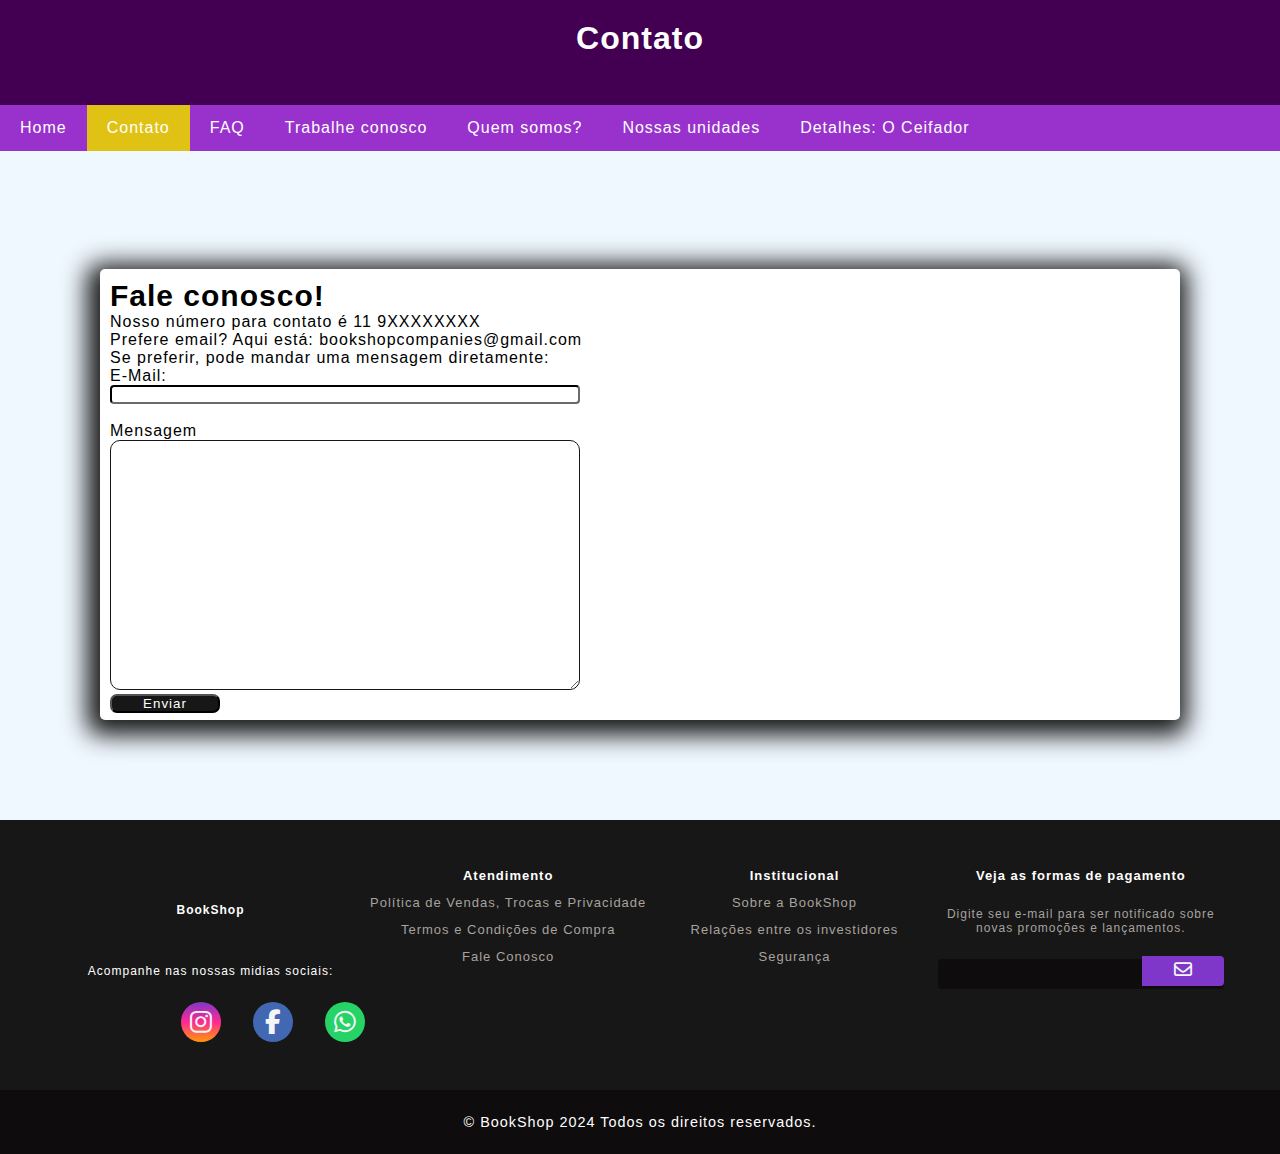
==== contato.html @ 9510b464 "organização do código" ====
<!DOCTYPE html>
<html lang="en">
<head>
    <meta charset="UTF-8">
    <meta name="viewport" content="width=device-width, initial-scale=1.0">
    <title>Contato</title>
    <link rel="stylesheet" href="https://cdnjs.cloudflare.com/ajax/libs/font-awesome/6.5.2/css/all.min.css">
    <link rel="stylesheet" href="contato.css">
    
</head>


<body>
    
    <header>
        <h1> Contato </h1>

    </header>
    <div class="navbar">
        <a href="#home">Home</a>
        <a href="#contato" class="active">Contato</a>
        <a href="#faq">FAQ</a>
        <a href="#trabalhe">Trabalhe conosco</a>
        <a href="#somos">Quem somos?</a>
        <a href="#unidades">Nossas unidades</a>
        <a href="#unidades" >Detalhes: O Ceifador</a>
    </div>
    <br>
<div class="container">
    <div class="midtext">
        <h2> Fale conosco!</h2>
        <div class="onlyformtext"></div>
        <p>Nosso número para contato é 11 9XXXXXXXX</p>
        <p>Prefere email? Aqui está: bookshopcompanies@gmail.com </p>
        <form action="" method="">
            <p>Se preferir, pode mandar uma mensagem diretamente:</p></div>
            <label for="email">E-Mail:</label> <br>
            <input type="email" id="email" required>
            <br><br>
            <label for="mensagem">Mensagem</label> <br>
            <textarea name="mensagem" id="mensagem"></textarea> <br>
            <button type="submit" class=""><div class="sendtext">Enviar</div></button>
        </form>
    </div>



</div>
</body>

<footer class="head">
    <div id="footer_content">
        <div id="footer_contacts">
            <h1>BookShop</h1>
            <p>Acompanhe nas nossas midias sociais:</p>

            <div id="footer_social_media">
                <a href="#" class="footer-link" id="instagram">
                    <i class="fa-brands fa-instagram"></i>
                </a>

                <a href="#" class="footer-link" id="facebook">
                    <i class="fa-brands fa-facebook-f"></i>
                </a>

                <a href="#" class="footer-link" id="whatsapp">
                    <i class="fa-brands fa-whatsapp"></i>
                </a>
            </div>
        </div>
        
        <ul class="footer-list">
            <li>
                <h3>Atendimento</h3>
            </li>
            <li>
                <a href="#" class="footer-link">Política de Vendas, Trocas e Privacidade</a>
            </li>
            <li>
                <a href="#" class="footer-link">Termos e Condições de Compra</a>
            </li>
            <li>
                <a href="#" class="footer-link">Fale Conosco</a>
            </li>
        </ul>

        <ul class="footer-list">
            <li>
                <h3>Institucional</h3>
            </li>
            <li>
                <a href="#" class="footer-link">Sobre a BookShop</a>
            </li>
            <li>
                <a href="#" class="footer-link">Relações entre os investidores</a>
            </li>
            <li>
                <a href="#" class="footer-link">Segurança</a>
            </li>
        </ul>

        <div id="footer_subscribe">
            <h3>Veja as formas de pagamento</h3>

            <p>
                Digite seu e-mail para ser notificado sobre
                novas promoções e lançamentos.
            </p>

            <div id="input_group">
                <input type="email" id="email">
                <button>
                    <i class="fa-regular fa-envelope"></i>
                </button>
            </div>
        </div>
    </div>

    <div id="footer_copyright">
        &#169 BookShop
        2024 Todos os direitos reservados.
    </div>
    </footer>

</html>
---- contato.css ----
/*codigo luis*/
        head {
            font-family: "Century Gothic", Century Gothic, sans-serif;
        }
        
        :root {
            --color-neutral-0: #0e0c0c;
            --color-neutral-10: #171717;
            --color-neutral-30: #a8a29e;
            --color-neutral-40: #f5f5f5;
        
        }
        
        * {
            font-family: 'Inter', sans-serif;
            margin: 0;
            padding: 0;
            box-sizing: border-box;
            letter-spacing: 1px;
        }
        
        main {
            height: 80vh;
        }
        
        footer {
            width: 100%;
            color: var(--color-neutral-40);
        }
        
        a.footer-link , h3 {
            font-size: small;
        }
        
        .footer-link {
            text-decoration: none;
        }
        
        #footer_content p {
            font-size: 12px;
        }
        
        #footer_content {
            background-color: var(--color-neutral-10);
            display: grid;
            grid-template-columns: repeat(4, 1fr);
            padding: 3rem 3.5rem;
        }
        
        #footer_contacts h1 {
            margin-bottom: 0.75rem;
        
        }
        
        #footer_social_media {
            display: flex;
            gap: 2rem;
            margin-top: 1.5rem;
            margin-left: 125px;
        } 
        
        #footer_social_media .footer-link {
            display: flex;
            align-items: center;
            justify-content: center;
            height: 2.5rem;
            width: 2.5rem;
            color: var(--color-neutral-40);
            border-radius: 50%;
            transition: all 0.4s;
        }
        
        #footer_social_media .footer-link i {
            font-size: 1.55rem;    
        }
        
        #footer_social_media .footer-link:hover {
            opacity: 0.8;
        }
        
        #instagram {
            background: linear-gradient(#7f37c9, #ff2992, #ff9807);
        }
        
        #facebook {
            background-color: #4267b3;
        }
        
        #whatsapp {
            background-color: #25d366;
        }
        
        .footer-list {
            display: flex;
            flex-direction: column;
            gap: 0.75rem;
            list-style: none;
        }
        
        .footer-list .footer-link {
            color: var(--color-neutral-30);
            transition: all 0.4s;
        }
        
        .footer-list .footer-link:hover {
            color: #7f37c9;
        }
        
        #footer_subscribe {
            display: flex;
            flex-direction: column;
            gap: 1.5rem;
        }
        
        #footer_subscribe p {
            color: var(--color-neutral-30);
        }
        
        #input_group {
            display: flex;
            align-items: center;
            background-color: var(--color-neutral-0);
            border-radius: 4px;
        }
        
        #input_group input {
            all: unset;
            padding: 0.75rem;
            width: 100%;
        }
        
        #input_group button {
            background-color: #7f37c9;
            border: none;
            color: var(--color-neutral-40);
            padding: 0px 1.25rem;
            font-size: 1.125rem;
            height: 100%;
            border-radius: 0px 4px 4px 0px;
            cursor: pointer;
            transition: all 0.4s;
        }
        
        #input_group button:hover {
            opacity: 0.8;
        }
        
        #footer_copyright {
            display: flex;
            justify-content: center;
            background-color: var(--color-neutral-0);
            font-size: 0.9rem;
            padding: 1.5rem;
            font-weight: 100;
        }
        
        @media screen and (max-width: 768px) {
            #footer_content {
                grid-template-columns: repeat(2, 1fr);
                gap: 2rem;
            }
                #footer_social_media {
                    margin-left: 7px;
                }
        }
        
        @media screen and (max-width: 426px) {
            #footer_content {
                grid-template-columns: repeat(1, 1fr);
                padding: 3rem 2rem;
            }
        }
        
            /*fim do codigo luis*/
                body {
                    margin: 0;
                    background-color: aliceblue;
                }
        
        
                h2 {
                    padding-top: 10px;
                    font-size: 30px;
                }
        
                div.container{
                    margin: 100px;
                    border: 50%, #941717;
                    border-radius: 5px;
                    background-color: white ;
                    box-shadow:-3px 5px 25px 10px #171717;
                }
                div.spacebw {
                    height: 210px;
                }
        
                div.midtext {
                    margin-left: 10px;
                    font-family: Arial;
                    letter-spacing: 0.7px;
                }
        
                footer {
                    background-color: #171717;
                    height: 100px;
                    color: white;
                    font-size: 6px;
                    font-family: Arial, Helvetica, sans-serif;
                    text-align: center;
                    
        
                }
                footer h1 {
                    padding: 35px;
                }
        
                header {
                    text-align: center;
                    background-color: rgb(67, 0, 83);
        
                    color: white;
                    width: 100%;
                    height: 105px;
                    bottom: 0;
                    padding: 10px 0;
                    
        
                }
                header h1 {
                    font-family: arial;
                    text-align: center;
                    padding: 10px;
                }
        
                button{
                    color: white;
                    background-color: #171717;
                    border: 80%;
                    border-radius: 7px;
                    margin-bottom: 7px;
        
                }
        
                button:hover{
                    cursor: pointer;
                    background-color: #8a2be2;
                    transform:scale(1.06);
                    border: 80%;
                    border-color: #8a2be2;
                
                }
        
                input , textarea {
                    border: 5%;
                    border-radius: 10px;
                    border-color: #171717;
                }
        
                input {
                    width: 470px;
                    border-radius: 4px;
                }
        
                textarea {
        
                    height: 250px;
                    width: 470px;
                }
        
                @media only screen and (min-width: 1000px ) {
                    h2 {
        
                    
                        
                    }
                    input{
                        margin-left: 10px;
                    }
                    textarea{
                        margin-left: 10px;
                        
                    }
                    .onlyformtext {
                        
                    }
        
                    button {
                        margin-left: 10px;
                        width: 110px;
                    }
                    label {
                        margin-left: 10px;
                    }
                }
                
            /*codigo levi*/
                body {
                font-family: Century Gothic, sans-serif;
                margin: 0;
                padding: 0;
            }
        
            .navbar {
                background-color: 	#9932CC;
                overflow: hidden;
            }
            .navbar a {
                float: left;
                display: block;
                color: white;
                text-align: center;
                padding: 14px 20px;
            text-decoration: none;
            }
            .navbar a:hover {
                background-color: #ddd;
                color: black;
            }
            .navbar a.active {
                background-color: #e0c214;
                color: white;
        }
        
        
            @media only screen and (max-width: 700px) {
                    input {
                        width: 290px;
                        align-items: center;
                        justify-content: center;
                        text-align: center;
                        margin-left: 5px;
                        margin-right: 5px;
        
                    }
        
                    
        
                    label{
                        margin-left: 7px;
                    }
        
                    textarea {
                     width: 290px;
                     align-items: center;
                     justify-content: center;
                     text-align: center;
                     margin: auto;
                     margin-left: 5px;
                     margin-right: 5px;
                    }
        
                div.container {
                    width: 330px;
                    justify-content: center;
                    align-items: center;
                    margin: auto;
                    margin-top: 100px;
                    margin-bottom: 100px;
                    
                    
                }
            
                h2 {
                    text-align: center;
                }
        
                button {
                    margin-left: 5px;
                }
                .navbar a {
                float: none;
                display: block;
                text-align: left;
            }
        
                
            }
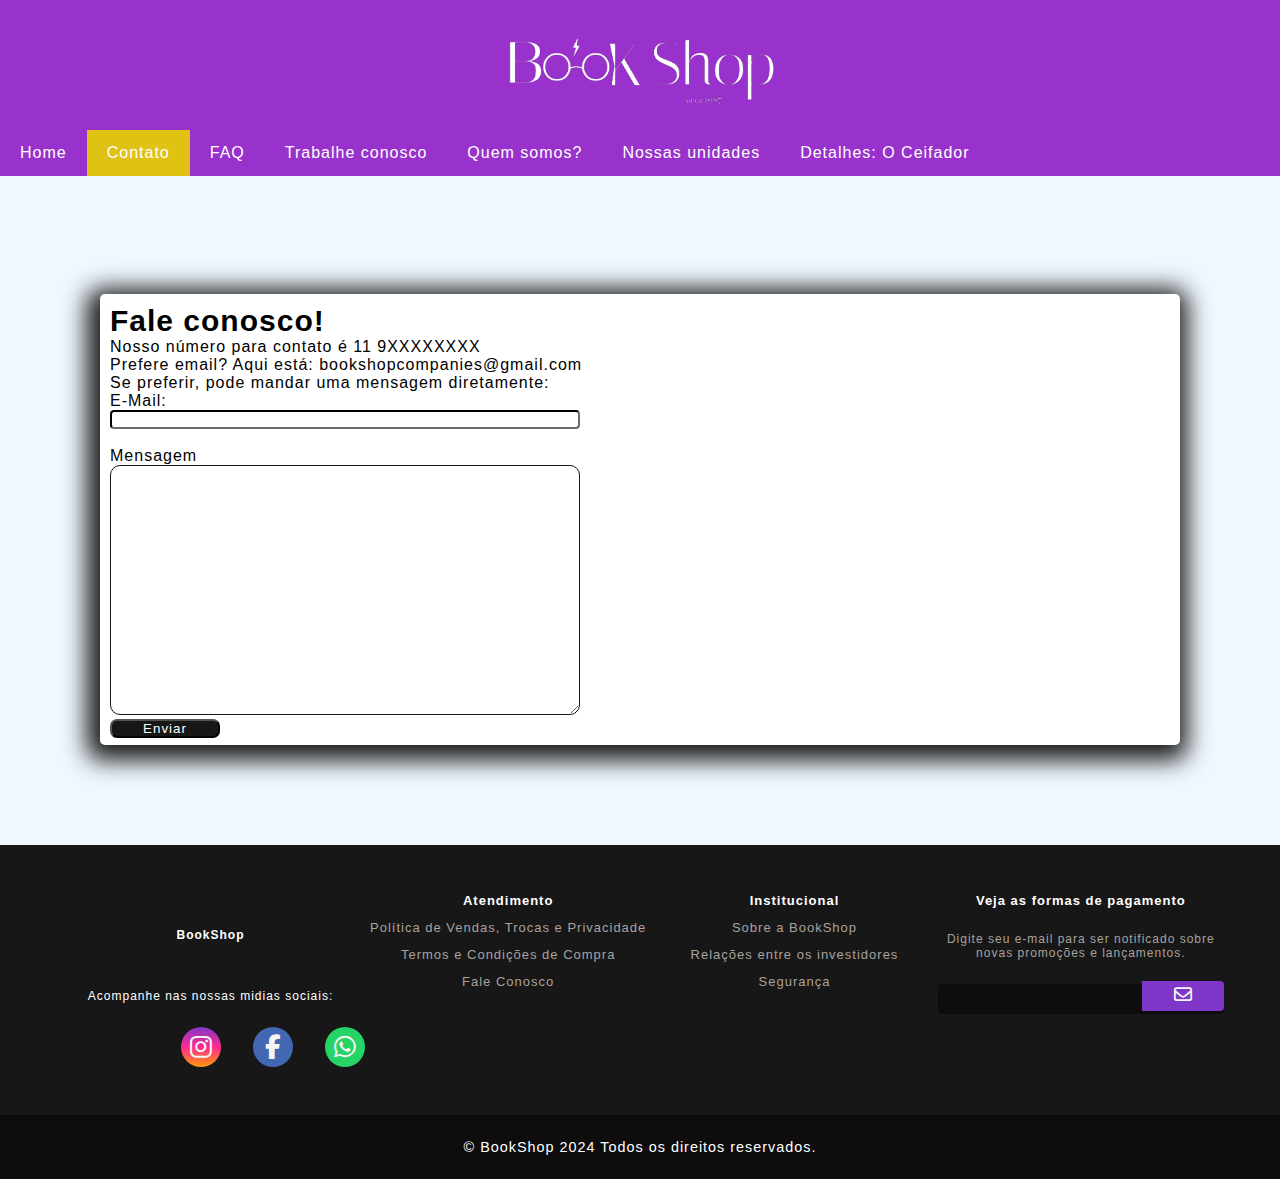
==== commit 841bb125: "alteração do cabeçalho e do icon" ====
--- a/contato.html
+++ b/contato.html
@@ -3,20 +3,20 @@
 <head>
     <meta charset="UTF-8">
     <meta name="viewport" content="width=device-width, initial-scale=1.0">
-    <title>Contato</title>
+    <title>Bookshop / Contato</title>
     <link rel="stylesheet" href="https://cdnjs.cloudflare.com/ajax/libs/font-awesome/6.5.2/css/all.min.css">
     <link rel="stylesheet" href="contato.css">
-    
+    <link rel="icon" href="images/imagescode/Imagem_do_WhatsApp_de_2024-07-10_à_s__15.46.49_faed3045-removebg-preview.png">
 </head>
 
 
 <body>
     
-    <header>
-        <h1> Contato </h1>
-
-    </header>
+    
     <div class="navbar">
+        <br>
+        <center><img src="images/imagescode/Imagem_do_WhatsApp_de_2024-07-10_à_s__15.48.16_e25b4563-removebg-preview.png" width="300" large="300"></center>
+        <br>
         <a href="#home">Home</a>
         <a href="#contato" class="active">Contato</a>
         <a href="#faq">FAQ</a>
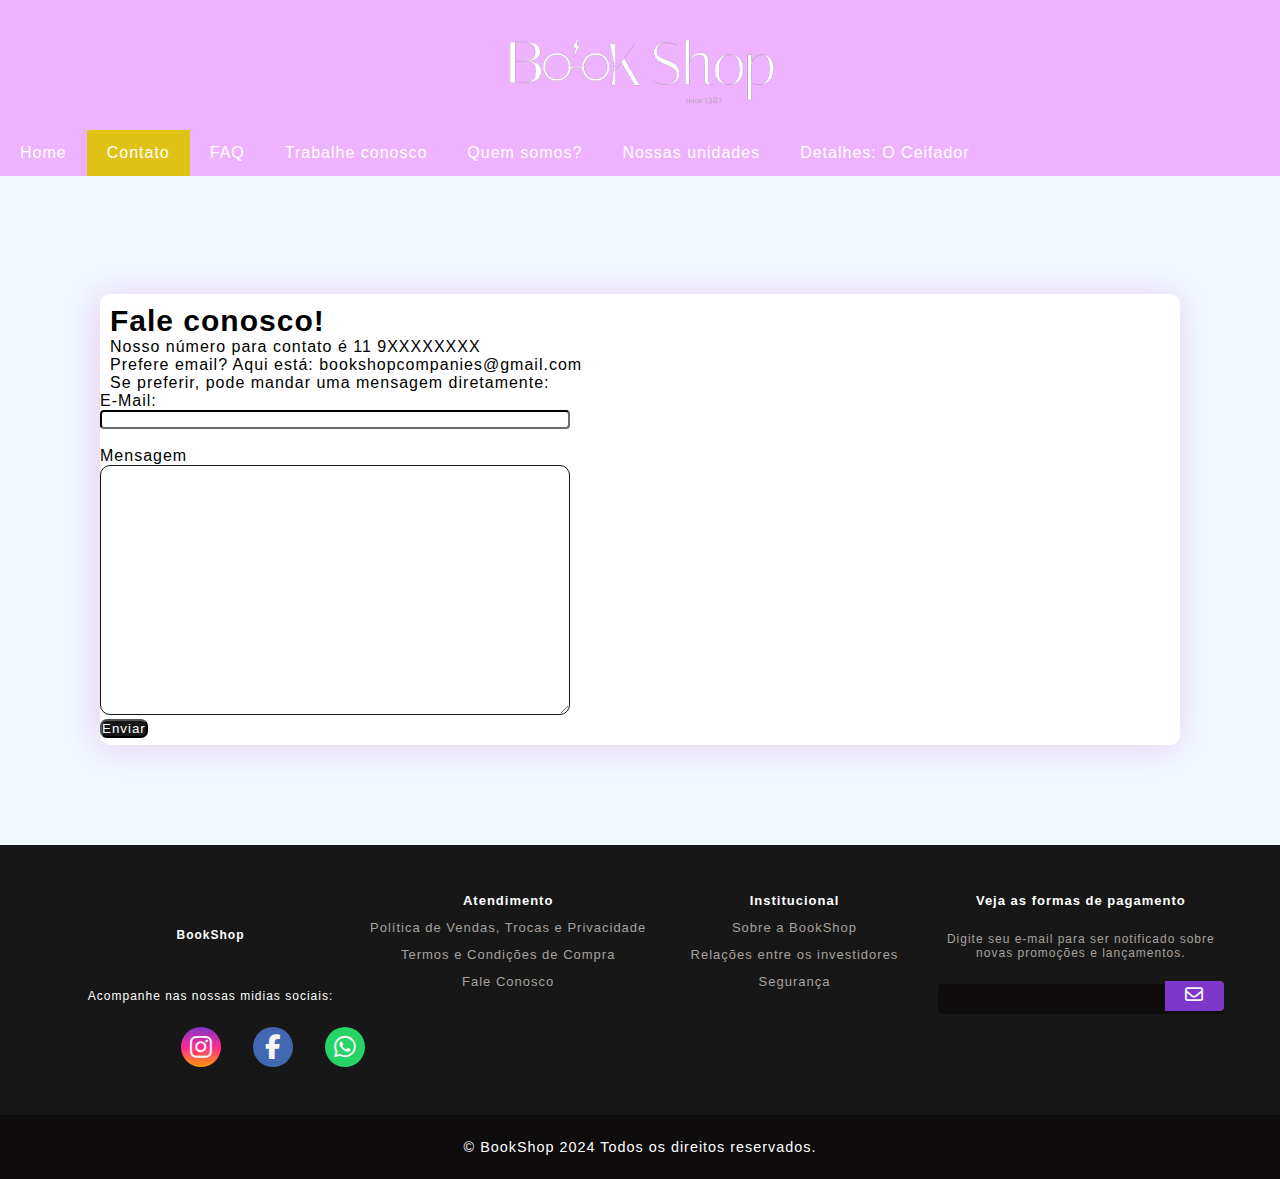
==== commit 4f5c6faa: "alteração da fonte , cor da página e ajustes gerais(CONTATO)" ====
--- a/contato.html
+++ b/contato.html
@@ -4,9 +4,10 @@
     <meta charset="UTF-8">
     <meta name="viewport" content="width=device-width, initial-scale=1.0">
     <title>Bookshop / Contato</title>
-    <link rel="stylesheet" href="https://cdnjs.cloudflare.com/ajax/libs/font-awesome/6.5.2/css/all.min.css">
     <link rel="stylesheet" href="contato.css">
     <link rel="icon" href="images/imagescode/Imagem_do_WhatsApp_de_2024-07-10_à_s__15.46.49_faed3045-removebg-preview.png">
+    <link rel="stylesheet" href="https://cdnjs.cloudflare.com/ajax/libs/font-awesome/5.15.3/css/all.min.css">
+    <link rel="stylesheet" href="https://cdnjs.cloudflare.com/ajax/libs/font-awesome/6.5.2/css/all.min.css">
 </head>
 
 
@@ -29,7 +30,6 @@
 <div class="container">
     <div class="midtext">
         <h2> Fale conosco!</h2>
-        <div class="onlyformtext"></div>
         <p>Nosso número para contato é 11 9XXXXXXXX</p>
         <p>Prefere email? Aqui está: bookshopcompanies@gmail.com </p>
         <form action="" method="">
@@ -42,6 +42,8 @@
             <button type="submit" class=""><div class="sendtext">Enviar</div></button>
         </form>
     </div>
+       
+    
 
 
 
--- a/contato.css
+++ b/contato.css
@@ -1,6 +1,6 @@
         /*codigo luis*/
         head {
-            font-family: "Century Gothic", Century Gothic, sans-serif;
+            font-family: Verdana, Geneva, Tahoma, sans-serif;
         }
         
         :root {
@@ -12,7 +12,7 @@
         }
         
         * {
-            font-family: 'Inter', sans-serif;
+            font-family: Verdana, Geneva, Tahoma, sans-serif;
             margin: 0;
             padding: 0;
             box-sizing: border-box;
@@ -185,10 +185,11 @@
         
                 div.container{
                     margin: 100px;
-                    border: 50%, #941717;
-                    border-radius: 5px;
+                    border: 50%, #351111;
+                    border-radius: 10px;
                     background-color: white ;
-                    box-shadow:-3px 5px 25px 10px #171717;
+                    box-shadow:-3px 2px 35px 1px #ead0f1;
+                
                 }
                 div.spacebw {
                     height: 210px;
@@ -196,16 +197,21 @@
         
                 div.midtext {
                     margin-left: 10px;
-                    font-family: Arial;
+                    font-family: Verdana, Geneva, Tahoma, sans-serif;                    ;
                     letter-spacing: 0.7px;
                 }
-        
+                
+                .midtext p {
+                    font-family: Verdana, Geneva, Tahoma, sans-serif;
+
+                }
+
                 footer {
                     background-color: #171717;
                     height: 100px;
                     color: white;
                     font-size: 6px;
-                    font-family: Arial, Helvetica, sans-serif;
+                    font-family: Verdana, Geneva, Tahoma, sans-serif;                    ;
                     text-align: center;
                     
         
@@ -227,7 +233,7 @@
         
                 }
                 header h1 {
-                    font-family: arial;
+                    font-family: Verdana, Geneva, Tahoma, sans-serif;
                     text-align: center;
                     padding: 10px;
                 }
@@ -267,22 +273,22 @@
                     width: 470px;
                 }
         
-                @media only screen and (min-width: 1000px ) {
-                    h2 {
-        
+                
+                @media only screen and (min-width: 1500px ) {
                     
                         
-                    }
+                    
+                        
+                    
                     input{
                         margin-left: 10px;
+                        width: 1000px;
                     }
                     textarea{
                         margin-left: 10px;
-                        
-                    }
-                    .onlyformtext {
-                        
-                    }
+                        width: 1000px;
+                    }
+                    
         
                     button {
                         margin-left: 10px;
@@ -290,19 +296,21 @@
                     }
                     label {
                         margin-left: 10px;
+                        width: 500px;
                     }
                 }
                 
             /*codigo levi*/
                 body {
-                font-family: Century Gothic, sans-serif;
+                font-family: Verdana, Geneva, Tahoma, sans-serif;
                 margin: 0;
                 padding: 0;
             }
         
             .navbar {
-                background-color: 	#9932CC;
+                background-color: 	#EEB3FF;
                 overflow: hidden;
+                font-family: Verdana, Geneva, Tahoma, sans-serif;
             }
             .navbar a {
                 float: left;
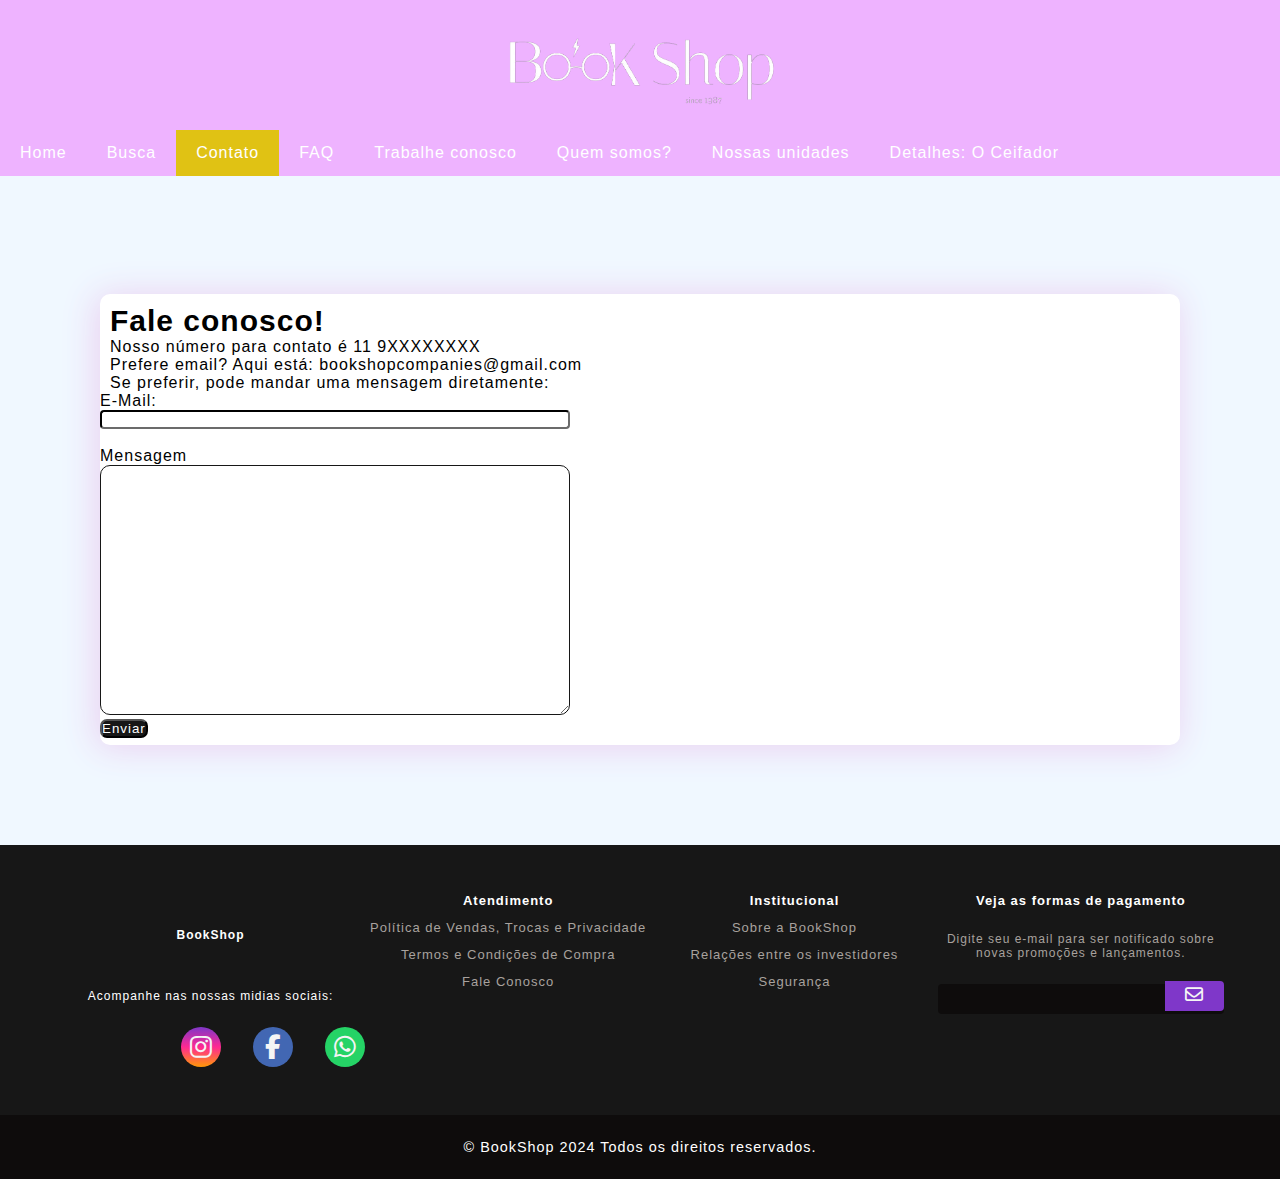
==== commit 713bd67e: "adição da busca (FAQ)" ====
--- a/contato.html
+++ b/contato.html
@@ -5,7 +5,7 @@
     <meta name="viewport" content="width=device-width, initial-scale=1.0">
     <title>Bookshop / Contato</title>
     <link rel="stylesheet" href="contato.css">
-    <link rel="icon" href="images/imagescode/Imagem_do_WhatsApp_de_2024-07-10_à_s__15.46.49_faed3045-removebg-preview.png">
+    <link rel="icon" href="images/imagescode/Imagem_do_WhatsApp_de_2024-07-15_à_s__14.07.30_263611f6-removebg-preview (1).png">
     <link rel="stylesheet" href="https://cdnjs.cloudflare.com/ajax/libs/font-awesome/5.15.3/css/all.min.css">
     <link rel="stylesheet" href="https://cdnjs.cloudflare.com/ajax/libs/font-awesome/6.5.2/css/all.min.css">
 </head>
@@ -19,6 +19,7 @@
         <center><img src="images/imagescode/Imagem_do_WhatsApp_de_2024-07-10_à_s__15.48.16_e25b4563-removebg-preview.png" width="300" large="300"></center>
         <br>
         <a href="#home">Home</a>
+        <a href="#busca">Busca</a>
         <a href="#contato" class="active">Contato</a>
         <a href="#faq">FAQ</a>
         <a href="#trabalhe">Trabalhe conosco</a>
